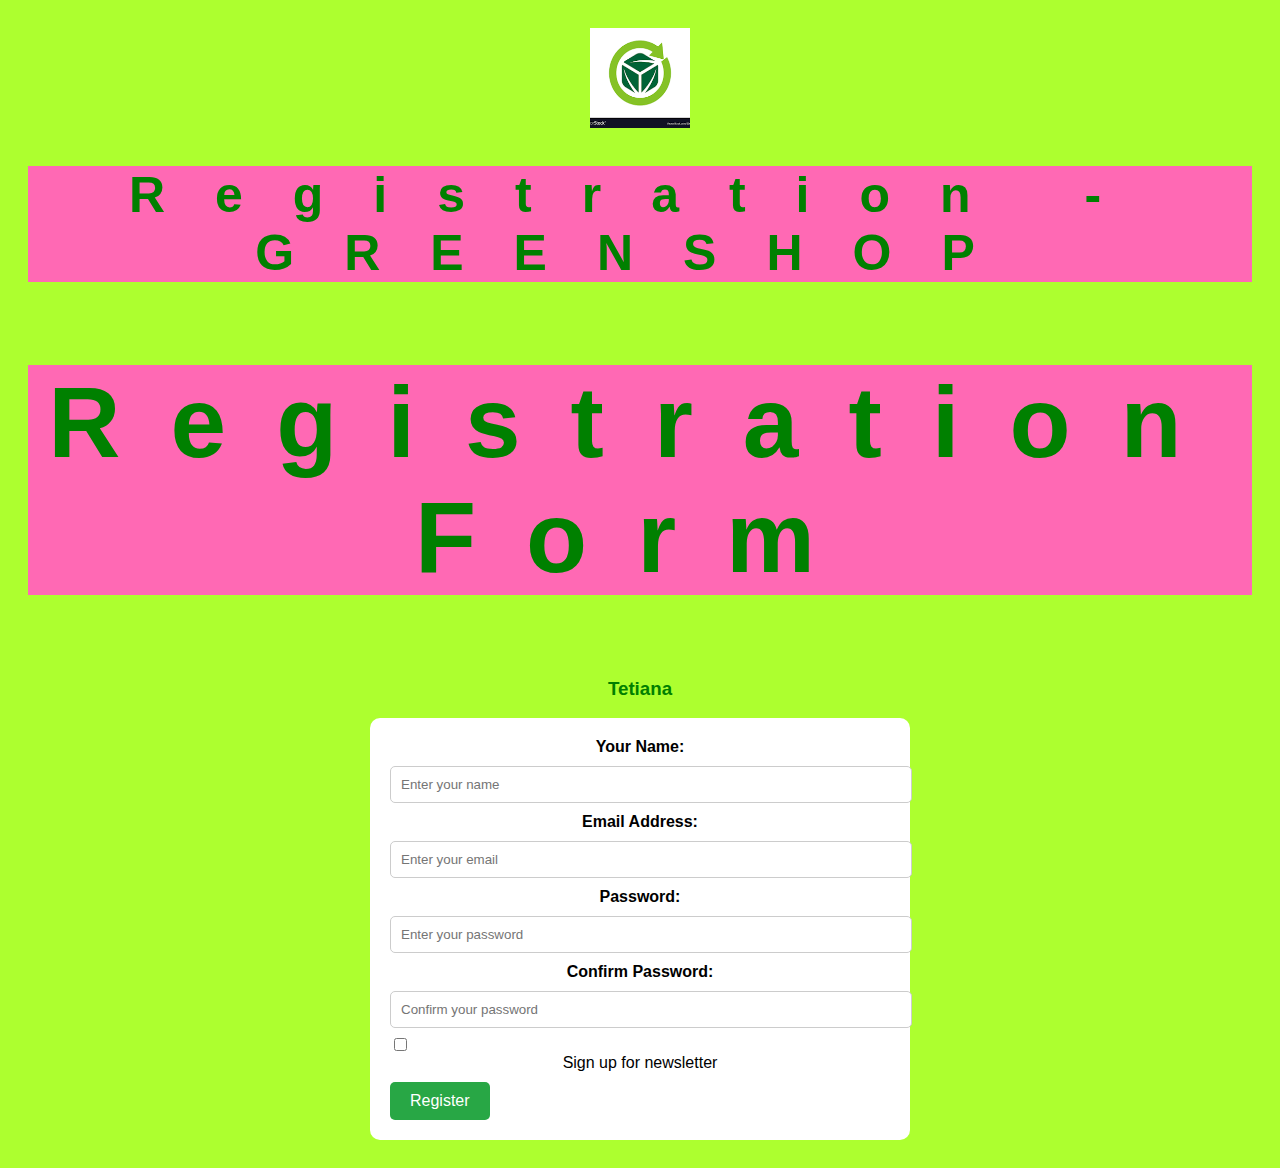
==== registration.html @ a011099b "Init project" ====
<!doctype html>
<html lang="en">
<head>
    <meta charset="utf-8">
    <meta name="viewport" content="width=device-width, initial-scale=1, shrink-to-fit=no">
    <title>Registration - GREENSHOP</title>
    <link rel="stylesheet" href="./registration.css">
</head>
<body style="font-family: Arial, sans-serif; text-align: center; padding: 20px;">

<img src="./Unknown.png" style="width: 100px; height: 100px;" alt="Логотип компании GreenShop">

<h1 class="title" id="first-title">Registration - GREENSHOP</h1>
<h2 class="title" id="second-title">Registration Form</h2>
<h3 data-country="Ukraine" id="third-title">Tetiana</h3>

<!-- ✅ Форма начинается тут -->
<form action="#" method="post" style="background-color: white; padding: 20px; border-radius: 10px; width: 100%; max-width: 500px; margin: 0 auto;">

    <label for="username" style="display:block; margin-bottom: 10px; font-weight: bold;">Your Name:</label>
    <input type="text" id="username" name="username" placeholder="Enter your name" required
           style="width: 100%; padding: 10px; margin-bottom: 10px; border: 1px solid #ccc; border-radius: 5px;">

    <label for="email" style="display: block; margin-bottom: 10px; font-weight: bold;">Email Address:</label>
    <input type="email" id="email" name="email" placeholder="Enter your email" required
           style="width: 100%; padding: 10px; margin-bottom: 10px; border: 1px solid #ccc; border-radius: 5px;">

    <label for="password" style="display: block; margin-bottom: 10px; font-weight: bold;">Password:</label>
    <input type="password" id="password" name="password" placeholder="Enter your password" required
           style="width: 100%; padding: 10px; margin-bottom: 10px; border: 1px solid #ccc; border-radius: 5px;">

    <label for="confirm-password" style="display: block; margin-bottom: 10px; font-weight: bold;">Confirm Password:</label>
    <input type="password" id="confirm-password" name="confirm-password" placeholder="Confirm your password" required
           style="width: 100%; padding: 10px; margin-bottom: 10px; border: 1px solid #ccc; border-radius: 5px;">

    <label style="display: block; margin-bottom: 10px;">
        <input type="checkbox" name="subscribe" value="yes" style="margin-right: 5px;"> Sign up for newsletter
    </label>

    <!-- ✅ Кнопка должна быть ВНУТРИ формы -->
    <input type="submit" value="Register"
           style="background-color: #28a745; color: white; border: none; padding: 10px 20px;
                      font-size: 16px; cursor: pointer; border-radius: 5px;">

</form> <!-- ✅ Закрыл форму -->

</body>
</html>
---- registration.css ----
body{
    background: greenyellow;
}
h1,h2,h3{
    color: green;
}
.title{
    font-size: 50px;
    letter-spacing: 50px;
    background: hotpink;
}
#second-title{
    font-size: 100px;
}
[country]{
    font-size: 100px;
    letter-spacing: 20px;
}
td{
    border: 1px solid #ccc;
    padding: 50px;
    text-align: center;
    color:hotpink;
}
input {
    display: block;
}
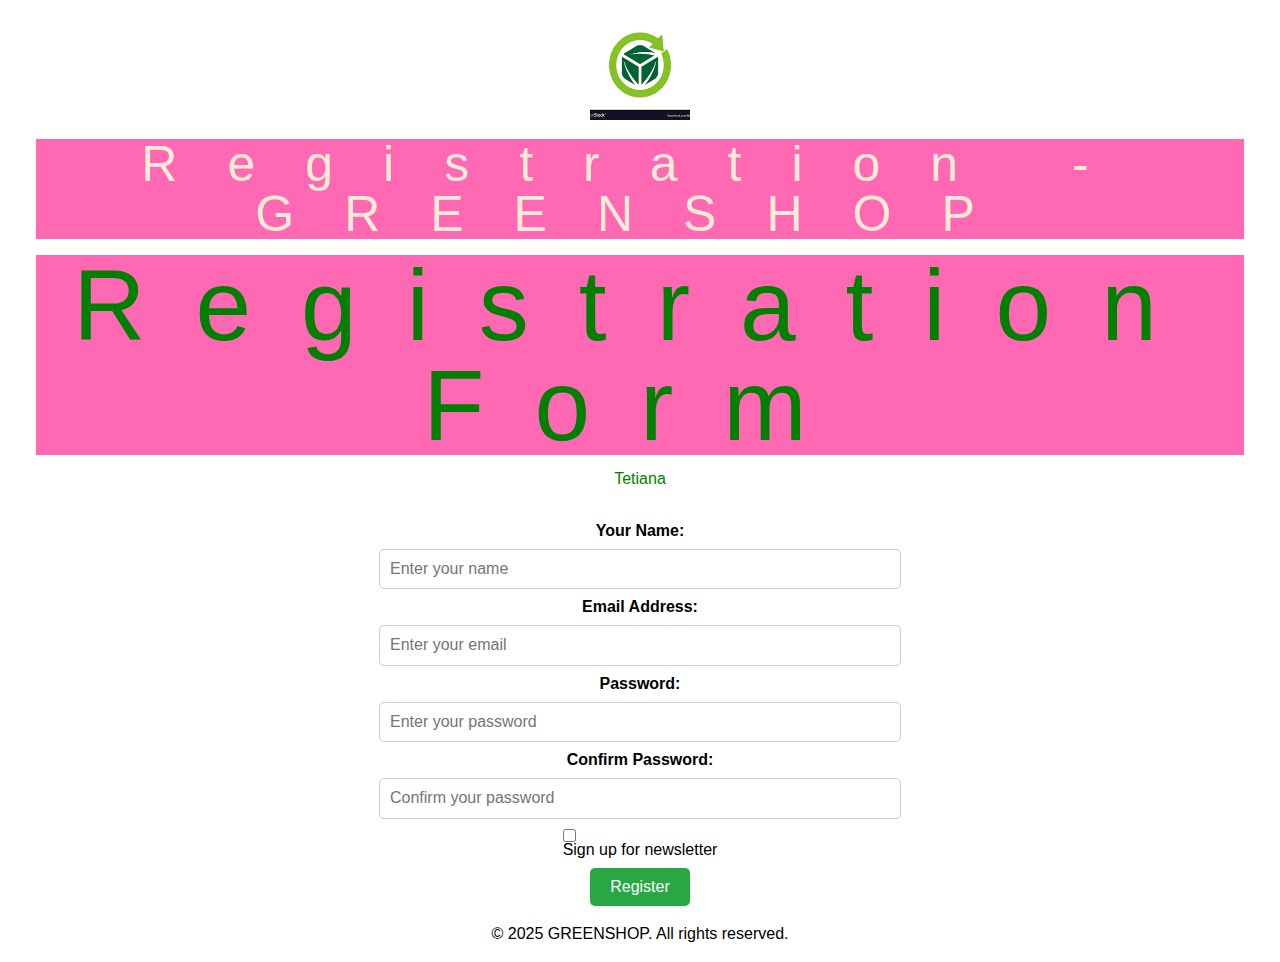
==== commit ef68a72b: "init project" ====
--- a/registration.html
+++ b/registration.html
@@ -4,7 +4,9 @@
     <meta charset="utf-8">
     <meta name="viewport" content="width=device-width, initial-scale=1, shrink-to-fit=no">
     <title>Registration - GREENSHOP</title>
-    <link rel="stylesheet" href="./registration.css">
+    <link rel="stylesheet" href="./css/normalize.css">
+    <link rel="stylesheet" href="./css/reset.css">
+    <link rel="stylesheet" href="css/registration.css">
 </head>
 <body style="font-family: Arial, sans-serif; text-align: center; padding: 20px;">
 
@@ -15,8 +17,17 @@
 <h3 data-country="Ukraine" id="third-title">Tetiana</h3>
 
 <!-- ✅ Форма начинается тут -->
-<form action="#" method="post" style="background-color: white; padding: 20px; border-radius: 10px; width: 100%; max-width: 500px; margin: 0 auto;">
-
+<form action="#" method="post" style="
+    background-color: white;
+    padding: 20px;
+    border-radius: 10px;
+    width: 100%;
+    max-width: 500px;
+    margin: 0 auto;
+    display: flex;
+    flex-direction: column;
+    align-items: center;
+">
     <label for="username" style="display:block; margin-bottom: 10px; font-weight: bold;">Your Name:</label>
     <input type="text" id="username" name="username" placeholder="Enter your name" required
            style="width: 100%; padding: 10px; margin-bottom: 10px; border: 1px solid #ccc; border-radius: 5px;">
@@ -43,6 +54,7 @@
                       font-size: 16px; cursor: pointer; border-radius: 5px;">
 
 </form> <!-- ✅ Закрыл форму -->
-
-</body>
-</html>+<footer>
+    <p>&copy; 2025 GREENSHOP. All rights reserved.</p>
+</footer>
+</html>
--- a/css/registration.css
+++ b/css/registration.css
@@ -0,0 +1,31 @@
+body {
+    background-color: white;
+}
+h1,h2,h3{
+    color: green;
+    margin: 16px;8px;
+}
+.title{
+    font-size: 50px;
+    letter-spacing: 50px;
+    background: hotpink;
+}
+h1.title{
+    color: antiquewhite;
+}
+#second-title{
+    font-size: 100px;
+}
+[country]{
+    font-size: 100px;
+    letter-spacing: 20px;
+}
+td{
+    border: 1px solid #ccc;
+    padding: 50px;
+    text-align: center;
+    color:hotpink;
+}
+input {
+    display: block;
+}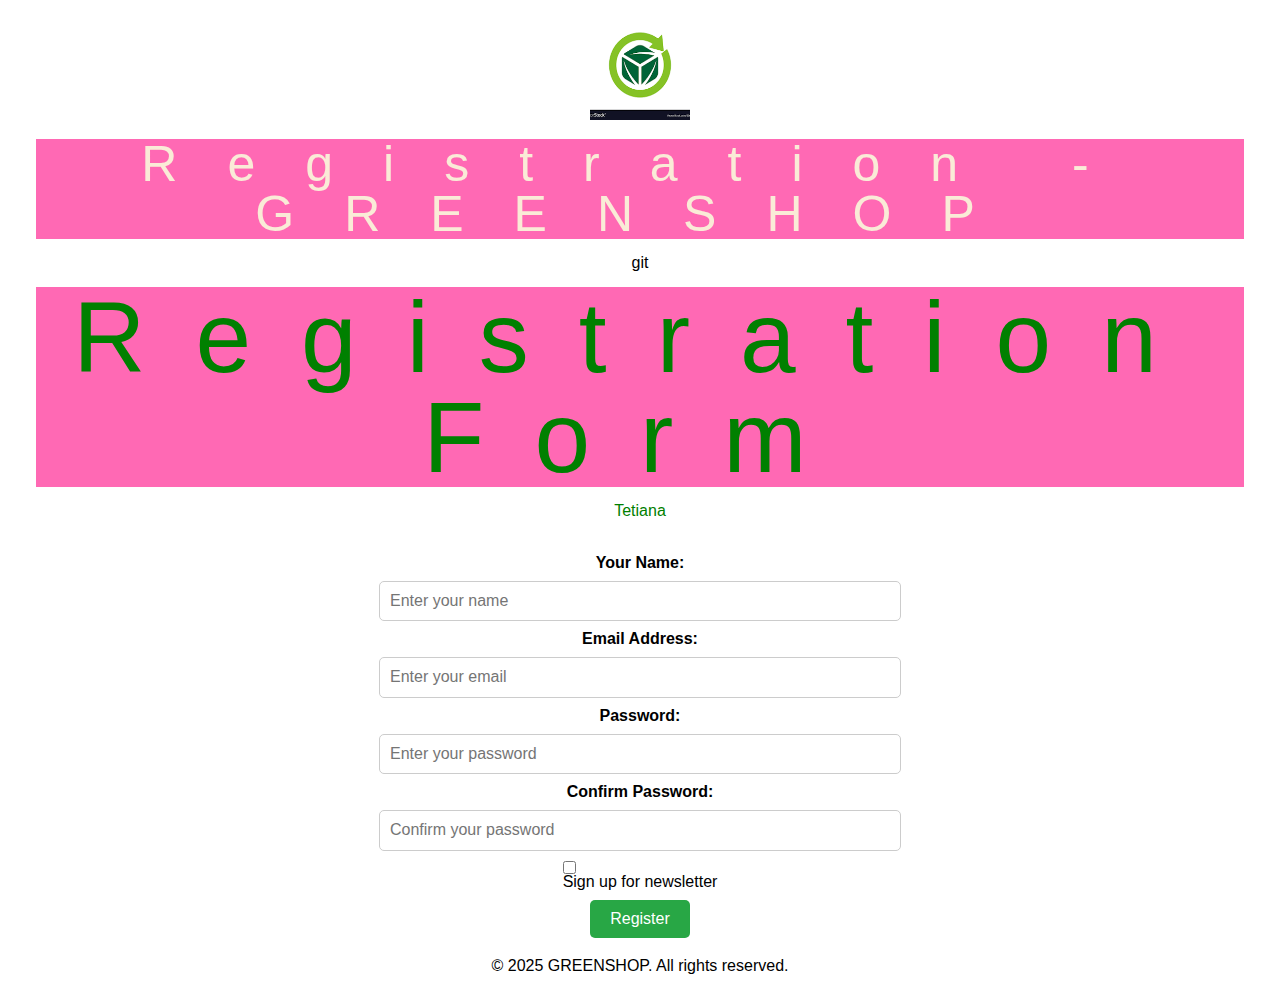
==== commit 67d1d4b3: "ДЗ 7.1. Практика Float та підключення шрифтів" ====
--- a/registration.html
+++ b/registration.html
@@ -10,13 +10,11 @@
 </head>
 <body style="font-family: Arial, sans-serif; text-align: center; padding: 20px;">
 
-<img src="./Unknown.png" style="width: 100px; height: 100px;" alt="Логотип компании GreenShop">
+<img src="images/Unknown.png" style="width: 100px; height: 100px;" alt="Логотип компании GreenShop">
 
-<h1 class="title" id="first-title">Registration - GREENSHOP</h1>
+<h1 class="title" id="first-title">Registration - GREENSHOP</h1>git
 <h2 class="title" id="second-title">Registration Form</h2>
 <h3 data-country="Ukraine" id="third-title">Tetiana</h3>
-
-<!-- ✅ Форма начинается тут -->
 <form action="#" method="post" style="
     background-color: white;
     padding: 20px;
@@ -47,13 +45,11 @@
     <label style="display: block; margin-bottom: 10px;">
         <input type="checkbox" name="subscribe" value="yes" style="margin-right: 5px;"> Sign up for newsletter
     </label>
-
-    <!-- ✅ Кнопка должна быть ВНУТРИ формы -->
     <input type="submit" value="Register"
            style="background-color: #28a745; color: white; border: none; padding: 10px 20px;
                       font-size: 16px; cursor: pointer; border-radius: 5px;">
 
-</form> <!-- ✅ Закрыл форму -->
+</form>
 <footer>
     <p>&copy; 2025 GREENSHOP. All rights reserved.</p>
 </footer>
